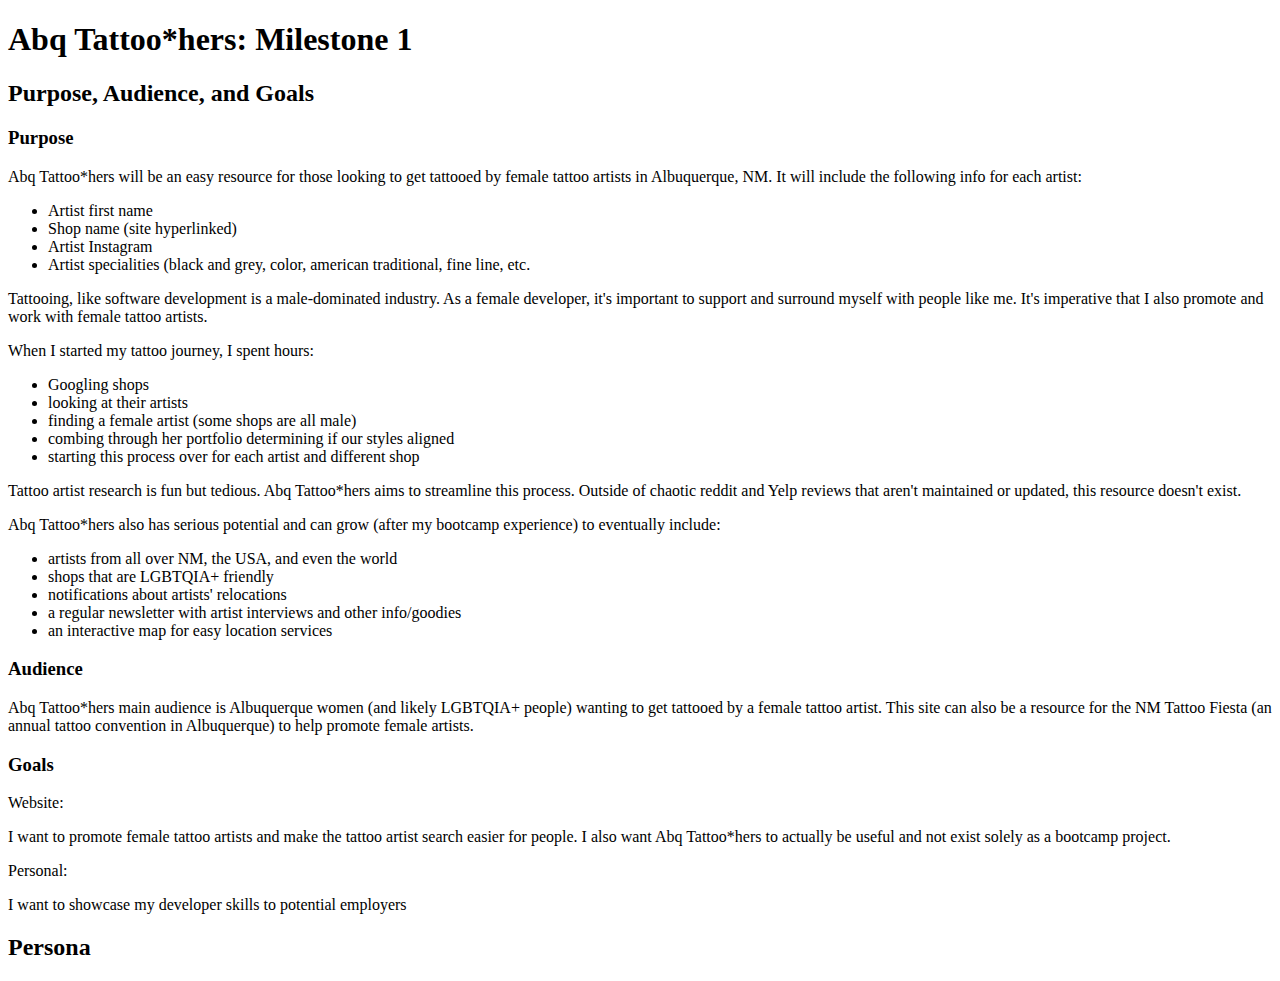
==== public_html/documentation/milestone-1.html @ ad4e9d80 "Added puiblic_html and documentation directories, milestone-1.html file, and updated milestone-1.htm" ====
<!doctype html>
<html lang="en">
<head>
    <meta charset="UTF-8">
    <title>Alex's PWP: Abq Tattoo*hers</title>
</head>
<body>
    <h1>Abq Tattoo*hers: Milestone 1</h1>

    <!-- PURPOSE, AUDIENCE, AND GOALS -->
    <div>

    <h2>Purpose, Audience, and Goals</h2>

        <!-- PURPOSE -->
        <h3>Purpose</h3>
            <p>Abq Tattoo*hers will be an easy resource for those looking to get tattooed by female tattoo artists in Albuquerque, NM. It will include the following info for each artist:</p>
            <ul>
                <li>Artist first name</li>
                <li>Shop name (site hyperlinked)</li>
                <li>Artist Instagram</li>
                <li>Artist specialities (black and grey, color, american traditional, fine line, etc.</li>
            </ul>
            <p>Tattooing, like software development is a male-dominated industry. As a female developer, it's important to support and surround myself with people like me. It's imperative that I also promote and work with female tattoo artists.</p>
            <p>When I started my tattoo journey, I spent hours:</p>
            <ul>
                <li>Googling shops</li>
                <li>looking at their artists</li>
                <li>finding a female artist (some shops are all male)</li>
                <li>combing through her portfolio determining if our styles aligned</li>
                <li>starting this process over for each artist and different shop</li>
            </ul>
            <p>Tattoo artist research is fun but tedious. Abq Tattoo*hers aims to streamline this process. Outside of chaotic reddit and Yelp reviews that aren't maintained or updated, this resource doesn't exist.<p>
            <p>Abq Tattoo*hers also has serious potential and can grow (after my bootcamp experience) to eventually include:</p>
            <ul>
                <li>artists from all over NM, the USA, and even the world</li>
                <li>shops that are LGBTQIA+ friendly</li>
                <li>notifications about artists' relocations</li>
                <li>a regular newsletter with artist interviews and other info/goodies</li>
                <li>an interactive map for easy location services</li>
            </ul>
        <h3>Audience</h3>
        <p>Abq Tattoo*hers main audience is Albuquerque women (and likely LGBTQIA+ people) wanting to get tattooed by a female tattoo artist. This site can also be a resource for the NM Tattoo Fiesta (an annual tattoo convention in Albuquerque) to help promote female artists.</p>
        <h3>Goals</h3>
        <p>Website:</p>
        <p>I want to promote female tattoo artists and make the tattoo artist search easier for people. I also want Abq Tattoo*hers to actually be useful and not exist solely as a bootcamp project.</p>
        <p>Personal:</p>
        <p>I want to showcase my developer skills to potential employers</p>
    </div>
    <h2>Persona</h2>
</body>
</html>
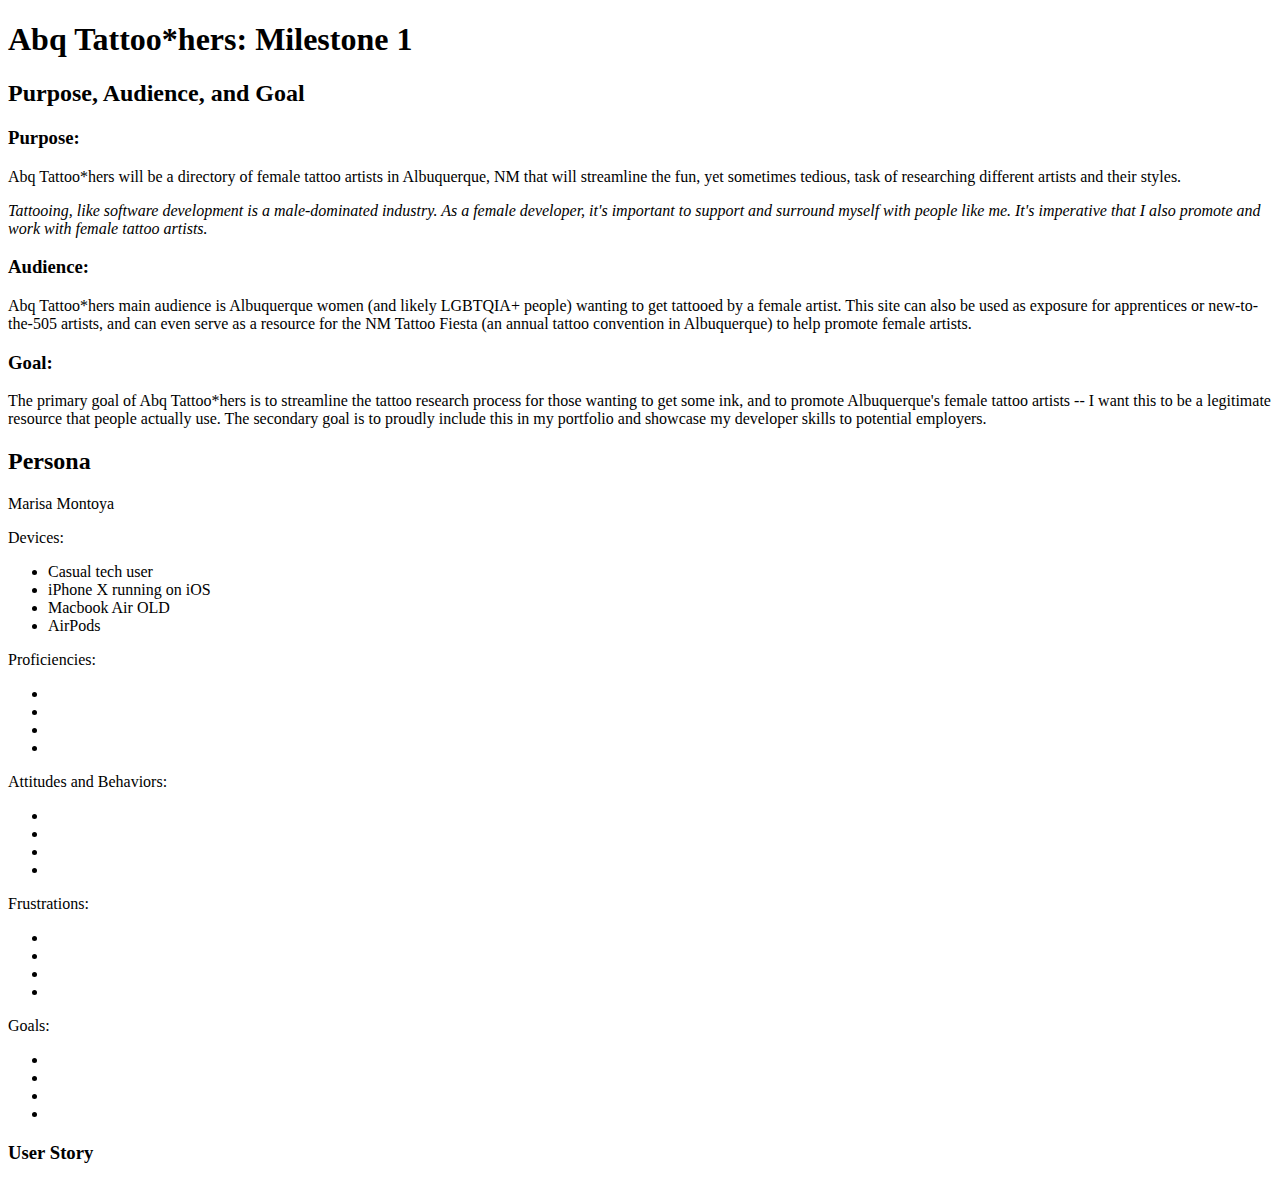
==== commit d9478767: "Added content to Purpose, Audience, and Goal section and deleted UI/UX section" ====
--- a/public_html/documentation/milestone-1.html
+++ b/public_html/documentation/milestone-1.html
@@ -7,46 +7,75 @@
 <body>
     <h1>Abq Tattoo*hers: Milestone 1</h1>
 
-    <!-- PURPOSE, AUDIENCE, AND GOALS -->
-    <div>
+   <!-- PURPOSE, AUDIENCE, AND GOALS -->
+    <h2>Purpose, Audience, and Goal</h2>
 
-    <h2>Purpose, Audience, and Goals</h2>
+    <!-- PURPOSE -->
+    <div class="purpose">
+        <h3>Purpose:</h3>
+            <p>Abq Tattoo*hers will be a directory of female tattoo artists in Albuquerque, NM that will streamline the fun, yet sometimes tedious, task of researching different artists and their styles.
+            <p id="sideNote"><em>Tattooing, like software development is a male-dominated industry. As a female developer, it's important to support and surround myself with people like me. It's imperative that I also promote and work with female tattoo artists.</em></p>
+    </div>
 
-        <!-- PURPOSE -->
-        <h3>Purpose</h3>
-            <p>Abq Tattoo*hers will be an easy resource for those looking to get tattooed by female tattoo artists in Albuquerque, NM. It will include the following info for each artist:</p>
+        <!-- AUDIENCE -->
+    <div class="audience">
+        <h3>Audience:</h3>
+            <p>Abq Tattoo*hers main audience is Albuquerque women (and likely LGBTQIA+ people) wanting to get tattooed by a female artist. This site can also be used as exposure for apprentices or new-to-the-505 artists, and can even serve as a resource for the NM Tattoo Fiesta (an annual tattoo convention in Albuquerque) to help promote female artists.</p>
+    </div>
+
+        <!-- GOAL -->
+    <div class="goal">
+        <h3>Goal:</h3>
+            <p>The primary goal of Abq Tattoo*hers is to streamline the tattoo research process for those wanting to get some ink, and to promote Albuquerque's female tattoo artists -- I want this to be a legitimate resource that people actually use. The secondary goal is to proudly include this in my portfolio and showcase my developer skills to potential employers. </p>
+    </div>
+
+    <!-- PERSONA -->
+    <h2>Persona</h2>
+            <p>Marisa Montoya</p>
+            <p class="personaHeaders">Devices:</p>
             <ul>
-                <li>Artist first name</li>
-                <li>Shop name (site hyperlinked)</li>
-                <li>Artist Instagram</li>
-                <li>Artist specialities (black and grey, color, american traditional, fine line, etc.</li>
+                <li>Casual tech user</li>
+                <li>iPhone X running on iOS</li>
+                <li>Macbook Air OLD</li>
+                <li>AirPods</li>
             </ul>
-            <p>Tattooing, like software development is a male-dominated industry. As a female developer, it's important to support and surround myself with people like me. It's imperative that I also promote and work with female tattoo artists.</p>
-            <p>When I started my tattoo journey, I spent hours:</p>
+            <p class="personaHeaders">Proficiencies:</p>
             <ul>
-                <li>Googling shops</li>
-                <li>looking at their artists</li>
-                <li>finding a female artist (some shops are all male)</li>
-                <li>combing through her portfolio determining if our styles aligned</li>
-                <li>starting this process over for each artist and different shop</li>
+                <li></li>
+                <li></li>
+                <li></li>
+                <li></li>
             </ul>
-            <p>Tattoo artist research is fun but tedious. Abq Tattoo*hers aims to streamline this process. Outside of chaotic reddit and Yelp reviews that aren't maintained or updated, this resource doesn't exist.<p>
-            <p>Abq Tattoo*hers also has serious potential and can grow (after my bootcamp experience) to eventually include:</p>
+            <p class="personaHeaders">Attitudes and Behaviors:</p>
             <ul>
-                <li>artists from all over NM, the USA, and even the world</li>
-                <li>shops that are LGBTQIA+ friendly</li>
-                <li>notifications about artists' relocations</li>
-                <li>a regular newsletter with artist interviews and other info/goodies</li>
-                <li>an interactive map for easy location services</li>
+                <li></li>
+                <li></li>
+                <li></li>
+                <li></li>
             </ul>
-        <h3>Audience</h3>
-        <p>Abq Tattoo*hers main audience is Albuquerque women (and likely LGBTQIA+ people) wanting to get tattooed by a female tattoo artist. This site can also be a resource for the NM Tattoo Fiesta (an annual tattoo convention in Albuquerque) to help promote female artists.</p>
-        <h3>Goals</h3>
-        <p>Website:</p>
-        <p>I want to promote female tattoo artists and make the tattoo artist search easier for people. I also want Abq Tattoo*hers to actually be useful and not exist solely as a bootcamp project.</p>
-        <p>Personal:</p>
-        <p>I want to showcase my developer skills to potential employers</p>
+            <p class="personaHeaders">Frustrations:</p>
+            <ul>
+                <li></li>
+                <li></li>
+                <li></li>
+                <li></li>
+            </ul>
+            <p class="personaHeaders">Goals:</p>
+            <ul>
+                <li></li>
+                <li></li>
+                <li></li>
+                <li></li>
+            </ul>
     </div>
-    <h2>Persona</h2>
+
+    <!-- USER STORY -->
+    <div class="userStory">
+        <h3>User Story</h3>
+            <p></p>
+    </div>
+
+
+
 </body>
 </html>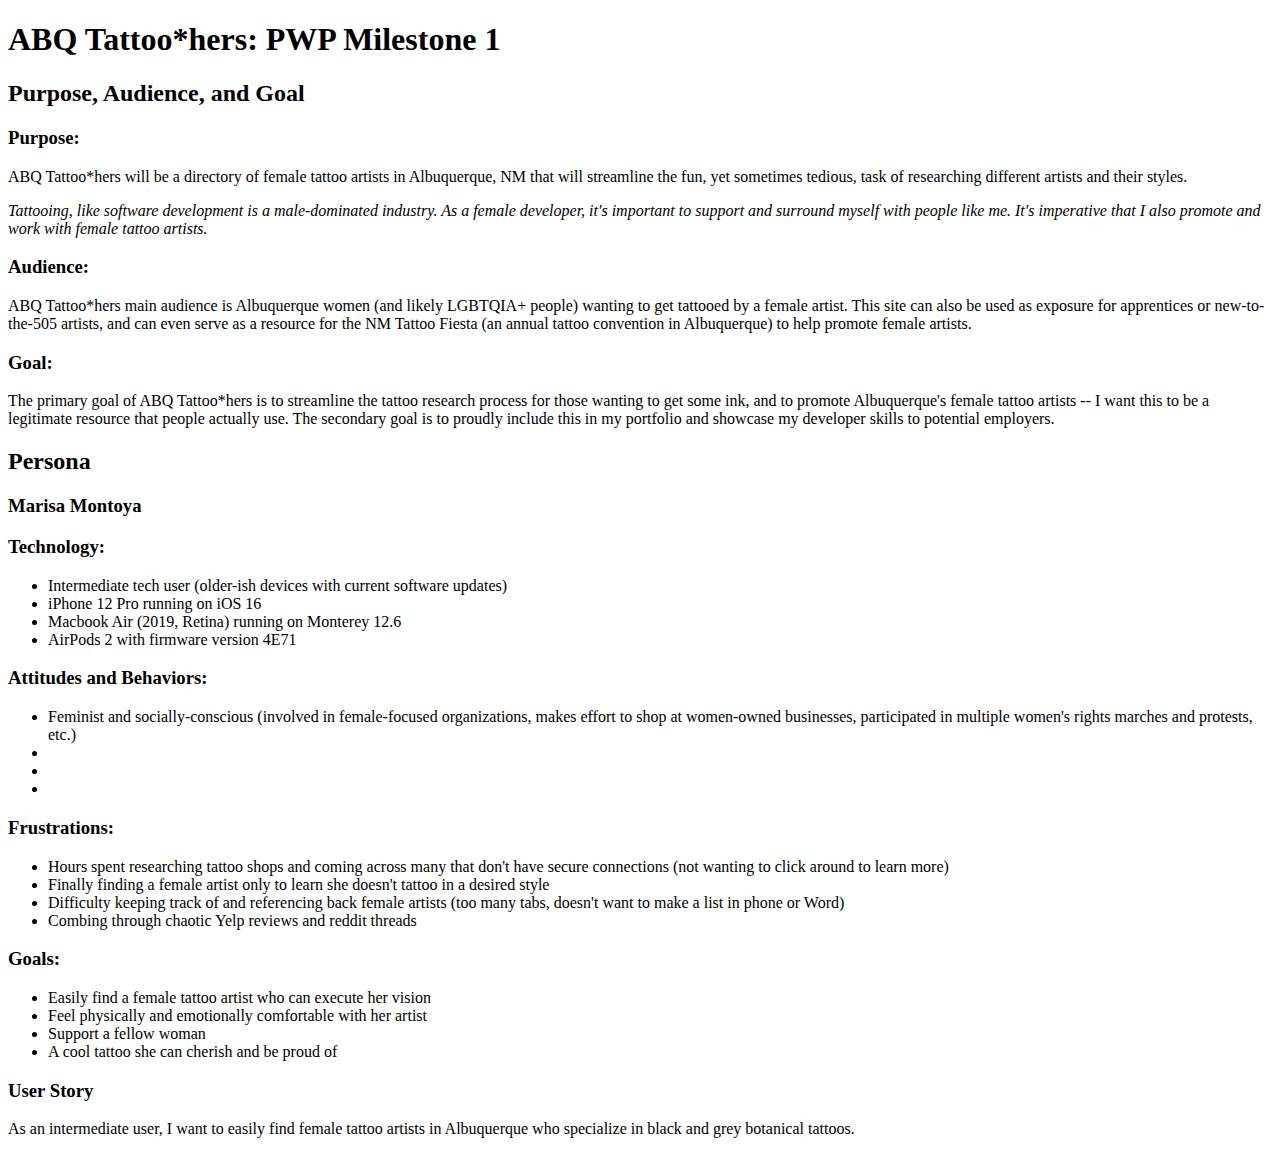
==== commit 9572acd1: "Added tech, frustrations, goals, and user story (plus one part of attitudes and behavior) to Persona" ====
--- a/public_html/documentation/milestone-1.html
+++ b/public_html/documentation/milestone-1.html
@@ -2,80 +2,61 @@
 <html lang="en">
 <head>
     <meta charset="UTF-8">
-    <title>Alex's PWP: Abq Tattoo*hers</title>
+    <title>Alex's PWP: ABQ Tattoo*hers</title>
 </head>
 <body>
-    <h1>Abq Tattoo*hers: Milestone 1</h1>
+    <h1>ABQ Tattoo*hers: PWP Milestone 1</h1>
 
    <!-- PURPOSE, AUDIENCE, AND GOALS -->
     <h2>Purpose, Audience, and Goal</h2>
 
     <!-- PURPOSE -->
-    <div class="purpose">
-        <h3>Purpose:</h3>
-            <p>Abq Tattoo*hers will be a directory of female tattoo artists in Albuquerque, NM that will streamline the fun, yet sometimes tedious, task of researching different artists and their styles.
-            <p id="sideNote"><em>Tattooing, like software development is a male-dominated industry. As a female developer, it's important to support and surround myself with people like me. It's imperative that I also promote and work with female tattoo artists.</em></p>
-    </div>
+    <h3>Purpose:</h3>
+        <p>ABQ Tattoo*hers will be a directory of female tattoo artists in Albuquerque, NM that will streamline the fun, yet sometimes tedious, task of researching different artists and their styles.
+        <p id="sideNote"><em>Tattooing, like software development is a male-dominated industry. As a female developer, it's important to support and surround myself with people like me. It's imperative that I also promote and work with female tattoo artists.</em></p>
 
         <!-- AUDIENCE -->
-    <div class="audience">
-        <h3>Audience:</h3>
-            <p>Abq Tattoo*hers main audience is Albuquerque women (and likely LGBTQIA+ people) wanting to get tattooed by a female artist. This site can also be used as exposure for apprentices or new-to-the-505 artists, and can even serve as a resource for the NM Tattoo Fiesta (an annual tattoo convention in Albuquerque) to help promote female artists.</p>
-    </div>
+    <h3>Audience:</h3>
+        <p>ABQ Tattoo*hers main audience is Albuquerque women (and likely LGBTQIA+ people) wanting to get tattooed by a female artist. This site can also be used as exposure for apprentices or new-to-the-505 artists, and can even serve as a resource for the NM Tattoo Fiesta (an annual tattoo convention in Albuquerque) to help promote female artists.</p>
 
         <!-- GOAL -->
-    <div class="goal">
-        <h3>Goal:</h3>
-            <p>The primary goal of Abq Tattoo*hers is to streamline the tattoo research process for those wanting to get some ink, and to promote Albuquerque's female tattoo artists -- I want this to be a legitimate resource that people actually use. The secondary goal is to proudly include this in my portfolio and showcase my developer skills to potential employers. </p>
-    </div>
+    <h3>Goal:</h3>
+        <p>The primary goal of ABQ Tattoo*hers is to streamline the tattoo research process for those wanting to get some ink, and to promote Albuquerque's female tattoo artists -- I want this to be a legitimate resource that people actually use. The secondary goal is to proudly include this in my portfolio and showcase my developer skills to potential employers. </p>
 
     <!-- PERSONA -->
     <h2>Persona</h2>
-            <p>Marisa Montoya</p>
-            <p class="personaHeaders">Devices:</p>
-            <ul>
-                <li>Casual tech user</li>
-                <li>iPhone X running on iOS</li>
-                <li>Macbook Air OLD</li>
-                <li>AirPods</li>
-            </ul>
-            <p class="personaHeaders">Proficiencies:</p>
-            <ul>
-                <li></li>
-                <li></li>
-                <li></li>
-                <li></li>
-            </ul>
-            <p class="personaHeaders">Attitudes and Behaviors:</p>
-            <ul>
-                <li></li>
-                <li></li>
-                <li></li>
-                <li></li>
-            </ul>
-            <p class="personaHeaders">Frustrations:</p>
-            <ul>
-                <li></li>
-                <li></li>
-                <li></li>
-                <li></li>
-            </ul>
-            <p class="personaHeaders">Goals:</p>
-            <ul>
-                <li></li>
-                <li></li>
-                <li></li>
-                <li></li>
-            </ul>
-    </div>
+    <h3>Marisa Montoya</h3>
+    <h3>Technology:</h3>
+        <ul>
+            <li>Intermediate tech user (older-ish devices with current software updates)</li>
+            <li>iPhone 12 Pro running on iOS 16</li>
+            <li>Macbook Air (2019, Retina) running on Monterey 12.6</li>
+            <li>AirPods 2 with firmware version 4E71</li>
+        </ul>
+    <h3>Attitudes and Behaviors:</h3>
+        <ul>
+            <li>Feminist and socially-conscious (involved in female-focused organizations, makes effort to shop at women-owned businesses, participated in multiple women's rights marches and protests, etc.)</li>
+            <li></li>
+            <li></li>
+            <li></li>
+        </ul>
+    <h3>Frustrations:</h3>
+        <ul>
+            <li>Hours spent researching tattoo shops and coming across many that don't have secure connections (not wanting to click around to learn more)</li>
+            <li>Finally finding a female artist only to learn she doesn't tattoo in a desired style</li>
+            <li>Difficulty keeping track of and referencing back female artists (too many tabs, doesn't want to make a list in phone or Word)</li>
+            <li>Combing through chaotic Yelp reviews and reddit threads</li>
+        </ul>
+    <h3>Goals:</h3>
+        <ul>
+            <li>Easily find a female tattoo artist who can execute her vision</li>
+            <li>Feel physically and emotionally comfortable with her artist</li>
+            <li>Support a fellow woman</li>
+            <li>A cool tattoo she can cherish and be proud of</li>
+        </ul>
 
     <!-- USER STORY -->
-    <div class="userStory">
-        <h3>User Story</h3>
-            <p></p>
-    </div>
-
-
-
+    <h3>User Story</h3>
+        <p>As an intermediate user, I want to easily find female tattoo artists in Albuquerque who specialize in black and grey botanical tattoos.</p>
 </body>
 </html>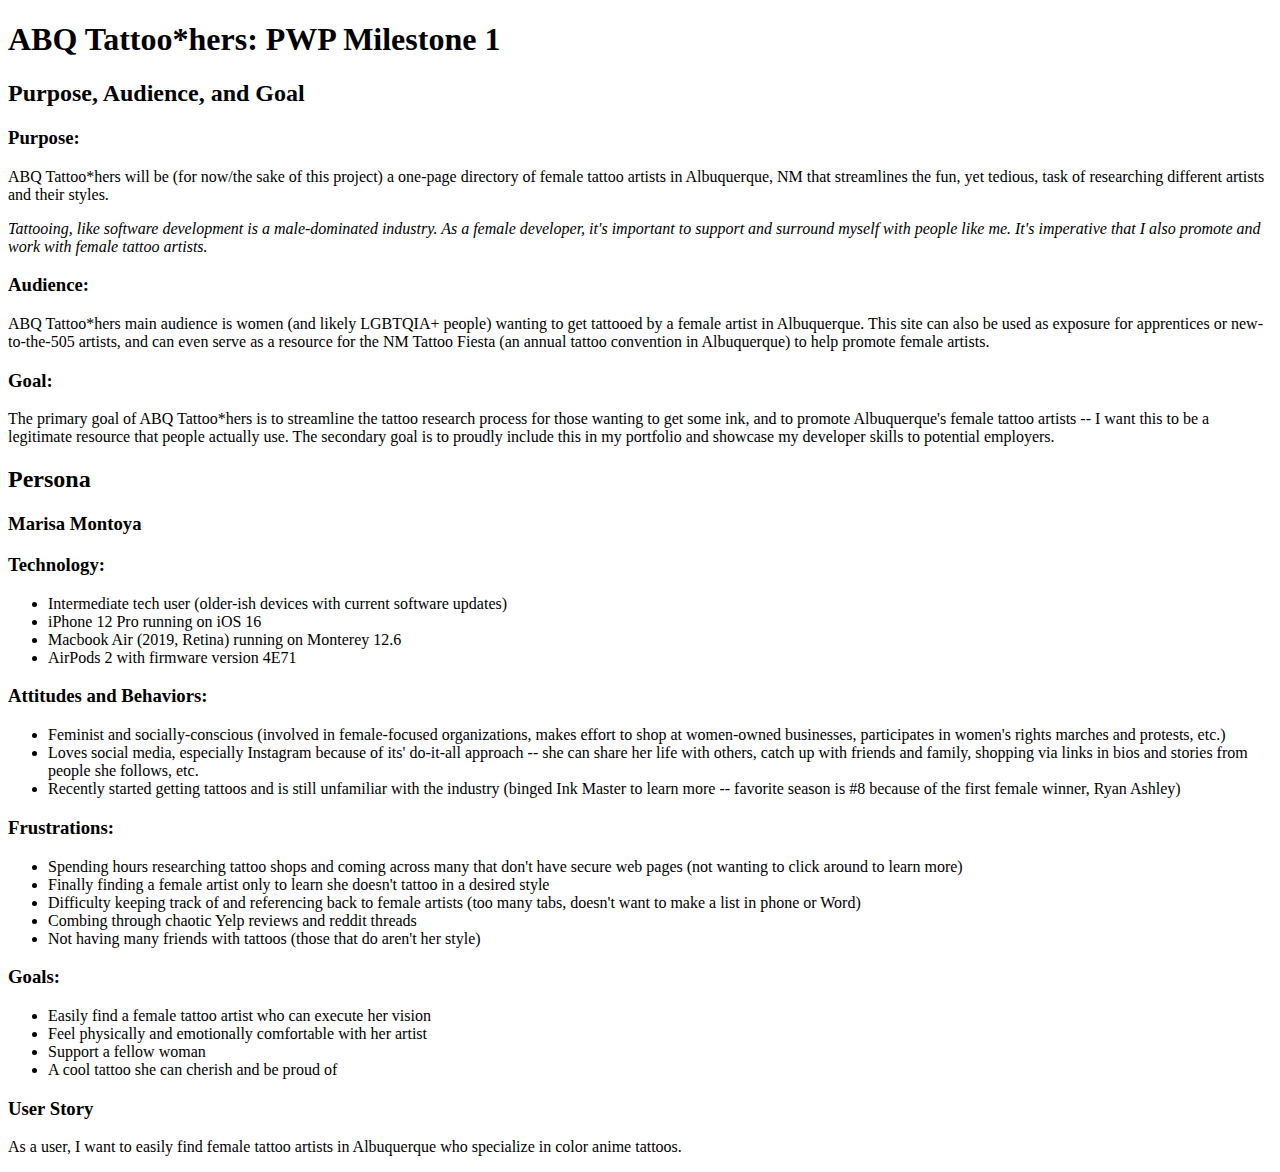
==== commit 8df08f61: "Completed Attitudes and Behaviors section, updated some sentences, and added more comments" ====
--- a/public_html/documentation/milestone-1.html
+++ b/public_html/documentation/milestone-1.html
@@ -12,20 +12,24 @@
 
     <!-- PURPOSE -->
     <h3>Purpose:</h3>
-        <p>ABQ Tattoo*hers will be a directory of female tattoo artists in Albuquerque, NM that will streamline the fun, yet sometimes tedious, task of researching different artists and their styles.
+        <p>ABQ Tattoo*hers will be (for now/the sake of this project) a one-page directory of female tattoo artists in Albuquerque, NM that streamlines the fun, yet tedious, task of researching different artists and their styles.
         <p id="sideNote"><em>Tattooing, like software development is a male-dominated industry. As a female developer, it's important to support and surround myself with people like me. It's imperative that I also promote and work with female tattoo artists.</em></p>
 
-        <!-- AUDIENCE -->
+    <!-- AUDIENCE -->
     <h3>Audience:</h3>
-        <p>ABQ Tattoo*hers main audience is Albuquerque women (and likely LGBTQIA+ people) wanting to get tattooed by a female artist. This site can also be used as exposure for apprentices or new-to-the-505 artists, and can even serve as a resource for the NM Tattoo Fiesta (an annual tattoo convention in Albuquerque) to help promote female artists.</p>
+        <p>ABQ Tattoo*hers main audience is women (and likely LGBTQIA+ people) wanting to get tattooed by a female artist in Albuquerque. This site can also be used as exposure for apprentices or new-to-the-505 artists, and can even serve as a resource for the NM Tattoo Fiesta (an annual tattoo convention in Albuquerque) to help promote female artists.</p>
 
-        <!-- GOAL -->
+    <!-- GOAL -->
     <h3>Goal:</h3>
         <p>The primary goal of ABQ Tattoo*hers is to streamline the tattoo research process for those wanting to get some ink, and to promote Albuquerque's female tattoo artists -- I want this to be a legitimate resource that people actually use. The secondary goal is to proudly include this in my portfolio and showcase my developer skills to potential employers. </p>
 
     <!-- PERSONA -->
     <h2>Persona</h2>
+
+    <!-- NAME -->
     <h3>Marisa Montoya</h3>
+
+    <!-- TECHNOLOGY -->
     <h3>Technology:</h3>
         <ul>
             <li>Intermediate tech user (older-ish devices with current software updates)</li>
@@ -33,20 +37,26 @@
             <li>Macbook Air (2019, Retina) running on Monterey 12.6</li>
             <li>AirPods 2 with firmware version 4E71</li>
         </ul>
+
+    <!-- ATTITUDES AND BEHAVIORS -->
     <h3>Attitudes and Behaviors:</h3>
         <ul>
-            <li>Feminist and socially-conscious (involved in female-focused organizations, makes effort to shop at women-owned businesses, participated in multiple women's rights marches and protests, etc.)</li>
-            <li></li>
-            <li></li>
-            <li></li>
+            <li>Feminist and socially-conscious (involved in female-focused organizations, makes effort to shop at women-owned businesses, participates in women's rights marches and protests, etc.)</li>
+            <li>Loves social media, especially Instagram because of its' do-it-all approach -- she can share her life with others, catch up with friends and family, shopping via links in bios and stories from people she follows, etc.</li>
+            <li>Recently started getting tattoos and is still unfamiliar with the industry (binged Ink Master to learn more -- favorite season is #8 because of the first female winner, Ryan Ashley)</li>
         </ul>
+
+    <!-- FRUSTRATIONS -->
     <h3>Frustrations:</h3>
         <ul>
-            <li>Hours spent researching tattoo shops and coming across many that don't have secure connections (not wanting to click around to learn more)</li>
+            <li>Spending hours researching tattoo shops and coming across many that don't have secure web pages (not wanting to click around to learn more)</li>
             <li>Finally finding a female artist only to learn she doesn't tattoo in a desired style</li>
-            <li>Difficulty keeping track of and referencing back female artists (too many tabs, doesn't want to make a list in phone or Word)</li>
+            <li>Difficulty keeping track of and referencing back to female artists (too many tabs, doesn't want to make a list in phone or Word)</li>
             <li>Combing through chaotic Yelp reviews and reddit threads</li>
+            <li>Not having many friends with tattoos (those that do aren't her style)</li>
         </ul>
+
+    <!-- GOALS -->
     <h3>Goals:</h3>
         <ul>
             <li>Easily find a female tattoo artist who can execute her vision</li>
@@ -57,6 +67,6 @@
 
     <!-- USER STORY -->
     <h3>User Story</h3>
-        <p>As an intermediate user, I want to easily find female tattoo artists in Albuquerque who specialize in black and grey botanical tattoos.</p>
+        <p>As a user, I want to easily find female tattoo artists in Albuquerque who specialize in color anime tattoos.</p>
 </body>
 </html>